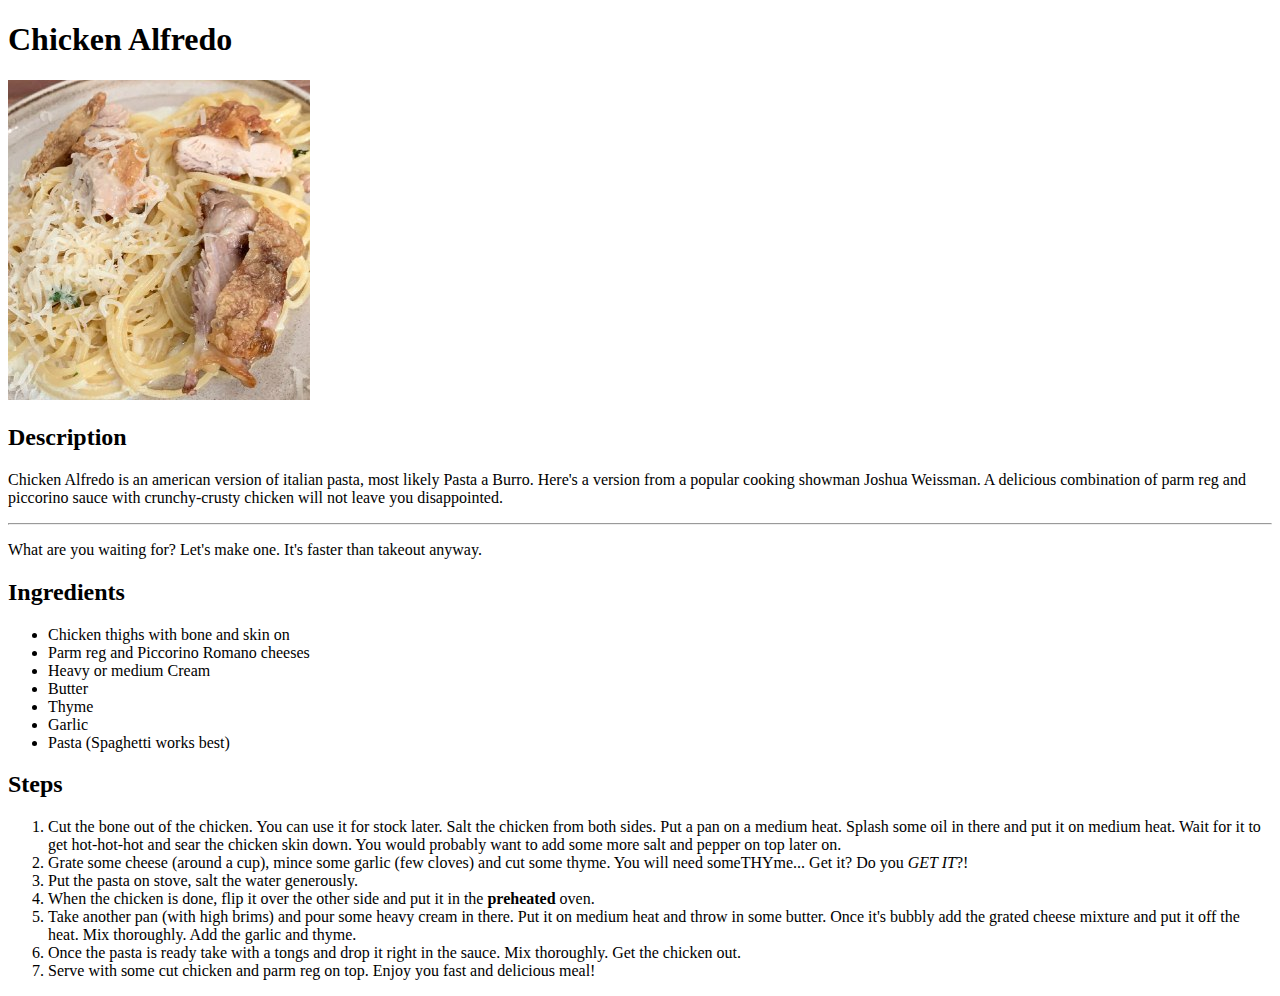
==== recipes/chicken-alfredo.html @ 6f72dac8 "Make a bare-bone HTML website" ====
<!DOCTYPE html>
<html lang="en">
<head>
    <meta charset="UTF-8">
    <meta http-equiv="X-UA-Compatible" content="IE=edge">
    <meta name="viewport" content="width=device-width, initial-scale=1.0">
    <title>Chicken Alfredo</title>
</head>
<body>
    <h1>Chicken Alfredo</h1>
    <img src="../images/alfredo.jpeg" alt="Chicken Alfredo">
    <h2>Description</h2>
    <p>Chicken Alfredo is an american version of italian pasta, most likely Pasta a Burro. Here's a version from a popular cooking showman Joshua Weissman. A delicious combination of parm reg and piccorino sauce with crunchy-crusty chicken will not leave you disappointed.</p>
    <hr>
    <p>What are you waiting for? Let's make one. It's faster than takeout anyway.</p>
    <h2>Ingredients</h2>
    <ul>
        <li>Chicken thighs with bone and skin on</li>
        <li>Parm reg and Piccorino Romano cheeses</li>
        <li>Heavy or medium Cream</li>
        <li>Butter</li>
        <li>Thyme</li>
        <li>Garlic</li>
        <li>Pasta (Spaghetti works best)</li>
    </ul>
    <h2>Steps</h2>
    <ol>
        <li>Cut the bone out of the chicken. You can use it for stock later. Salt the chicken from both sides. Put a pan on a medium heat. Splash some oil in there and put it on medium heat. Wait for it to get hot-hot-hot and sear the chicken skin down. You would probably want to add some more salt and pepper on top later on.</li>
        <li>Grate some cheese (around a cup), mince some garlic (few cloves) and cut some thyme. You will need someTHYme... Get it? Do you <em>GET IT</em>?!</li>
        <li>Put the pasta on stove, salt the water generously.</li>
        <li>When the chicken is done, flip it over the other side and put it in the <strong>preheated</strong> oven.</li>
        <li>Take another pan (with high brims) and pour some heavy cream in there. Put it on medium heat and throw in some butter. Once it's bubbly add the grated cheese mixture and put it off the heat. Mix thoroughly. Add the garlic and thyme.</li>
        <li>Once the pasta is ready take with a tongs and drop it right in the sauce. Mix thoroughly. Get the chicken out.</li>
        <li>Serve with some cut chicken and parm reg on top. Enjoy you fast and delicious meal!</li>
    </ol>
</body>
</html>
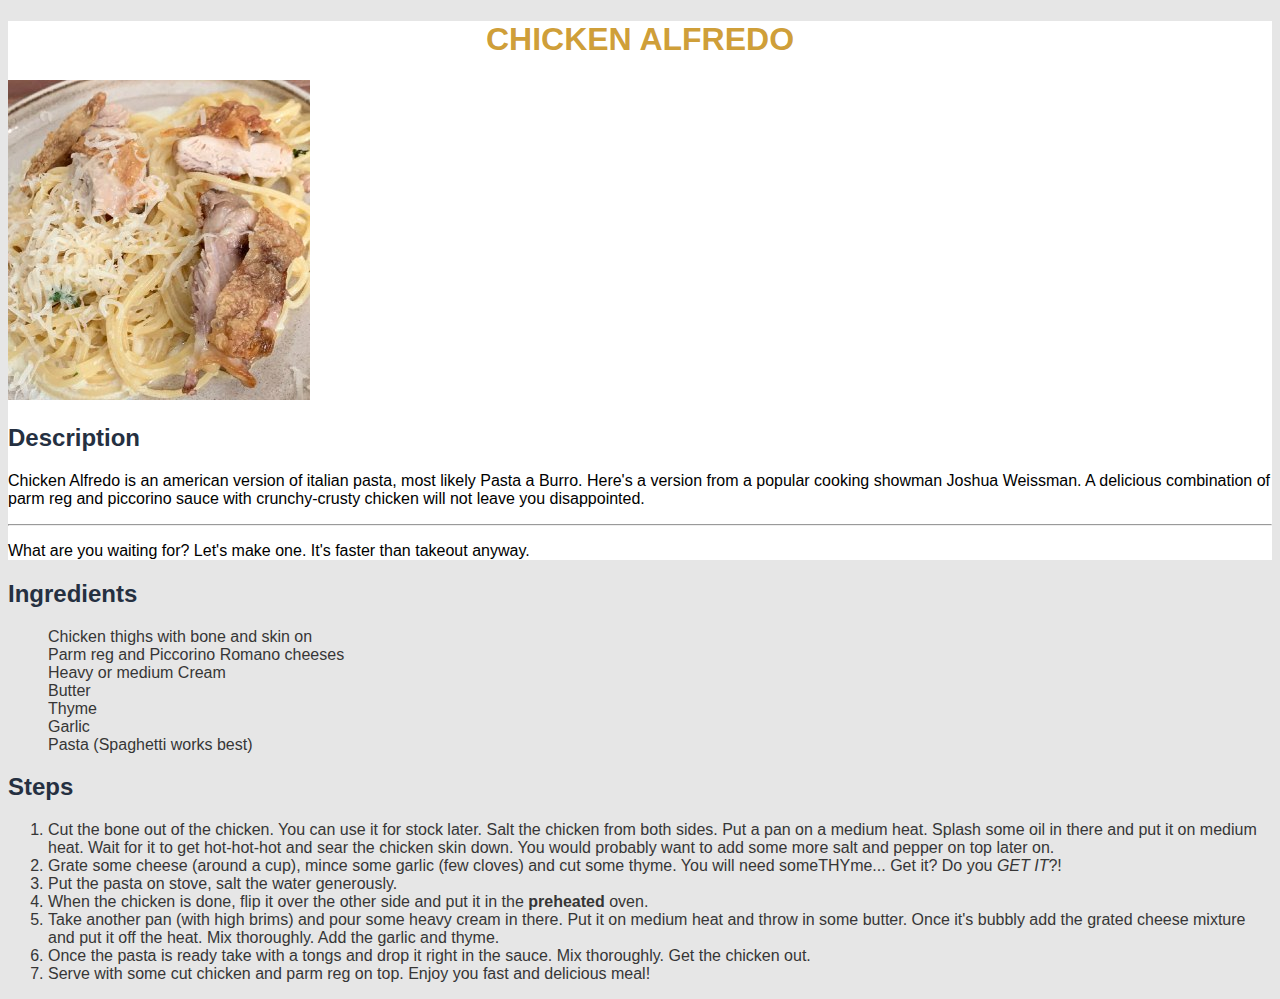
==== commit 1e306568: "Add basic CSS styles" ====
--- a/recipes/chicken-alfredo.html
+++ b/recipes/chicken-alfredo.html
@@ -5,15 +5,19 @@
     <meta http-equiv="X-UA-Compatible" content="IE=edge">
     <meta name="viewport" content="width=device-width, initial-scale=1.0">
     <title>Chicken Alfredo</title>
+    <link rel="stylesheet" href="../style.css">
 </head>
 <body>
-    <h1>Chicken Alfredo</h1>
-    <img src="../images/alfredo.jpeg" alt="Chicken Alfredo">
-    <h2>Description</h2>
-    <p>Chicken Alfredo is an american version of italian pasta, most likely Pasta a Burro. Here's a version from a popular cooking showman Joshua Weissman. A delicious combination of parm reg and piccorino sauce with crunchy-crusty chicken will not leave you disappointed.</p>
-    <hr>
-    <p>What are you waiting for? Let's make one. It's faster than takeout anyway.</p>
-    <h2>Ingredients</h2>
+    <div class="container">
+        <h1 class="title align-center">Chicken Alfredo</h1>
+        <img src="../images/alfredo.jpeg" alt="Chicken Alfredo">
+        <h2 class="title align-left">Description</h2>
+        <p>Chicken Alfredo is an american version of italian pasta, most likely Pasta a Burro. Here's a version from a popular cooking showman Joshua Weissman. A delicious combination of parm reg and piccorino sauce with crunchy-crusty chicken will not leave you disappointed.</p>
+        <hr>
+        <p>What are you waiting for? Let's make one. It's faster than takeout anyway.</p>
+    </div>
+    
+    <h2 class="title align-left">Ingredients</h2>
     <ul>
         <li>Chicken thighs with bone and skin on</li>
         <li>Parm reg and Piccorino Romano cheeses</li>
@@ -23,7 +27,7 @@
         <li>Garlic</li>
         <li>Pasta (Spaghetti works best)</li>
     </ul>
-    <h2>Steps</h2>
+    <h2 class="title align-left">Steps</h2>
     <ol>
         <li>Cut the bone out of the chicken. You can use it for stock later. Salt the chicken from both sides. Put a pan on a medium heat. Splash some oil in there and put it on medium heat. Wait for it to get hot-hot-hot and sear the chicken skin down. You would probably want to add some more salt and pepper on top later on.</li>
         <li>Grate some cheese (around a cup), mince some garlic (few cloves) and cut some thyme. You will need someTHYme... Get it? Do you <em>GET IT</em>?!</li>
--- a/style.css
+++ b/style.css
@@ -0,0 +1,42 @@
+* {
+    font-family: 'Gill Sans', 'Gill Sans MT', Calibri, 'Trebuchet MS', sans-serif;
+}
+
+.title {
+    font-weight: bold;
+}
+
+.title.align-center {
+    text-align: center;
+    text-transform: uppercase;
+    color: #c9921de6;
+}
+
+.title.align-left {
+    text-align: left;
+    color: hsl(216, 28%, 20%);
+}
+
+.container {
+    background-color: hsl(0, 0%, 100%)
+}
+
+body {
+    background-color: hsl(0, 0%, 90%);
+}
+
+ul {
+    list-style-type: none;
+}
+
+li {
+    color: hsl(0, 0%, 21%);
+}
+
+.dishes li {
+    text-align: center;
+}
+
+a {
+    text-decoration: none;
+}
